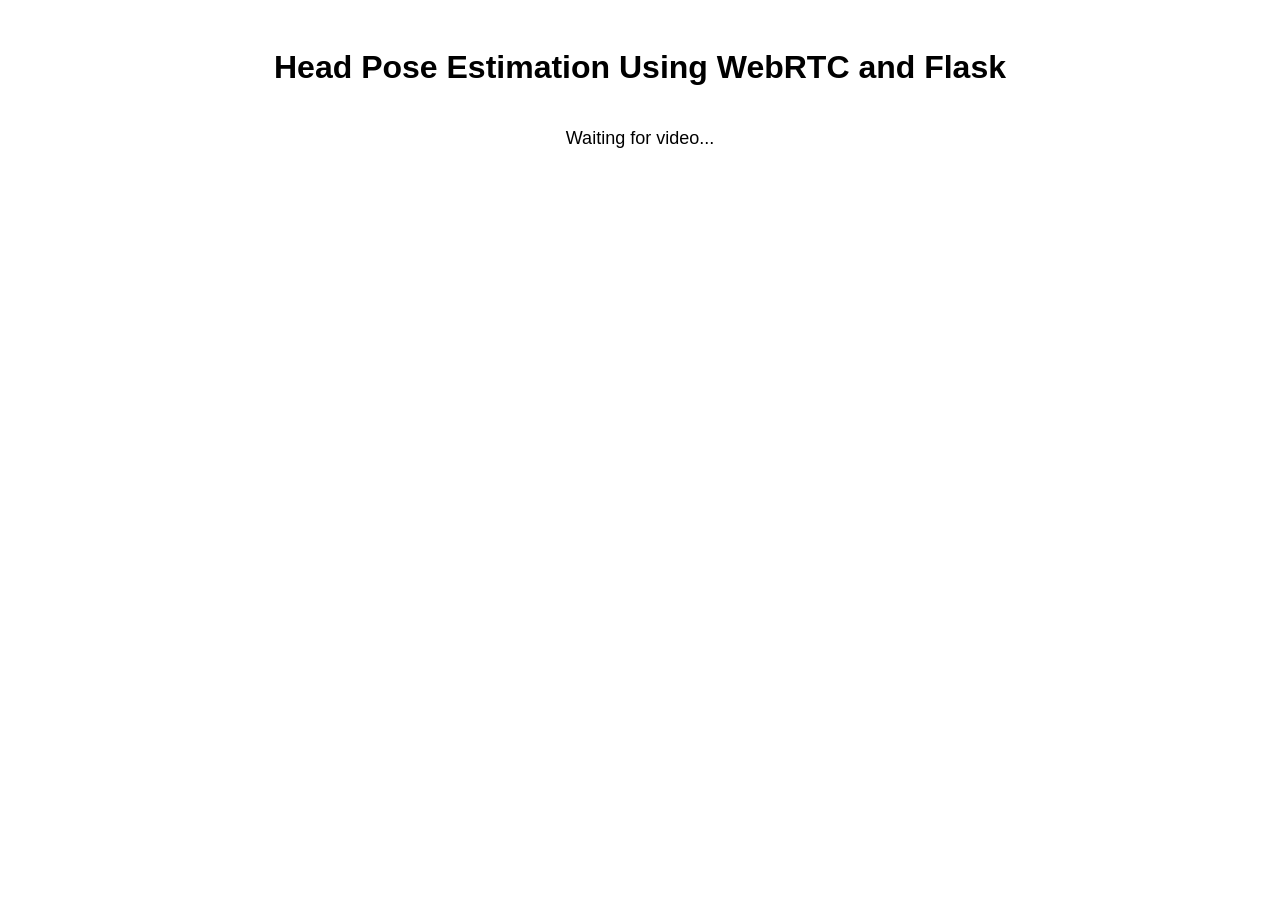
==== templates/video.html @ fa0981b8 "Rename video to video.html" ====
<!DOCTYPE html>
<html lang="en">
<head>
    <meta charset="UTF-8">
    <meta name="viewport" content="width=device-width, initial-scale=1.0">
    <title>HeadPose Estimation</title>
    <style>
        body {
            font-family: Arial, sans-serif;
            text-align: center;
            padding: 20px;
        }
        video, img {
            width: 100%;
            max-width: 640px;
            height: auto;
        }
        #status {
            font-size: 18px;
            margin-top: 20px;
        }

        .video-result{
            display: flex;
            width: 100%;
            height: max-content;
            align-items: center;
            justify-content: center;
        }

        .video-element{
            visibility: hidden;
            display: none;
        }

    </style>
</head>
<body>
    <h1>Head Pose Estimation Using WebRTC and Flask</h1>

    <!-- Video element for webcam feed -->
    <video class="video-element" id="videoElement" autoplay></video>

    <!-- Image element for displaying processed video -->
    <div class="video-result">
        <img id="processedImage" src="" alt="Processed Video" style="display: none;">
    </div>

    <div id="status">Waiting for video...</div>

    <script src="https://cdnjs.cloudflare.com/ajax/libs/socket.io/4.0.0/socket.io.min.js"></script>
    <script>
        const socket = io.connect();  // Connect to the server

        // Start camera and capture video feed
        async function startCamera() {
            const videoElement = document.getElementById('videoElement');
            try {
                const stream = await navigator.mediaDevices.getUserMedia({ video: true });
                videoElement.srcObject = stream;
                document.getElementById('status').textContent = 'Streaming video...';

                // Capture frames and send them to the server
                const videoTrack = stream.getVideoTracks()[0];
                const imageCapture = new ImageCapture(videoTrack);
                setInterval(async () => {
                    const photo = await imageCapture.takePhoto();
                    const reader = new FileReader();
                    reader.onloadend = () => {
                        const base64Image = reader.result.split(',')[1];  // Extract base64 image data
                        socket.emit('video_stream', base64Image);  // Send image to the server
                    };
                    reader.readAsDataURL(photo);
                }, 100); // Capture and send image every 100ms

            } catch (err) {
                console.error("Error accessing camera:", err);
                document.getElementById('status').textContent = 'Error accessing camera.';
            }
        }

        // Start camera when page loads
        startCamera();

        // Receive processed frame and display it
        socket.on('video_frame', function(frame_data) {
            const processedImage = document.getElementById('processedImage');
            processedImage.src = "data:image/jpeg;base64," + frame_data;
            processedImage.style.display = 'block';  // Show processed frame image
        });
    </script>
</body>
</html>
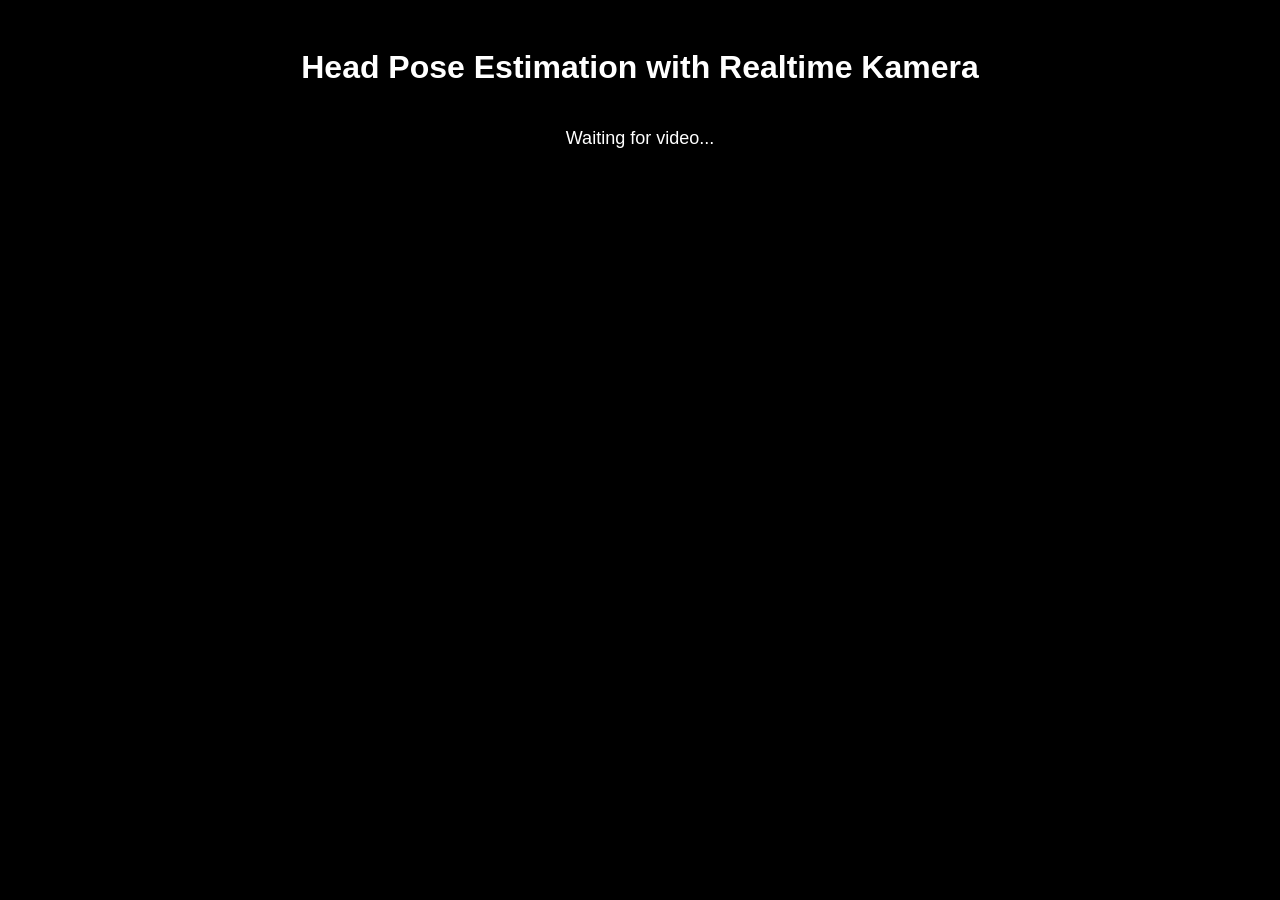
==== commit 38fa133d: "feat: updated final project" ====
--- a/templates/video.html
+++ b/templates/video.html
@@ -9,6 +9,8 @@
             font-family: Arial, sans-serif;
             text-align: center;
             padding: 20px;
+            background-color: black;
+            color: white;
         }
         video, img {
             width: 100%;
@@ -36,7 +38,7 @@
     </style>
 </head>
 <body>
-    <h1>Head Pose Estimation Using WebRTC and Flask</h1>
+    <h1>Head Pose Estimation with Realtime Kamera</h1>
 
     <!-- Video element for webcam feed -->
     <video class="video-element" id="videoElement" autoplay></video>
